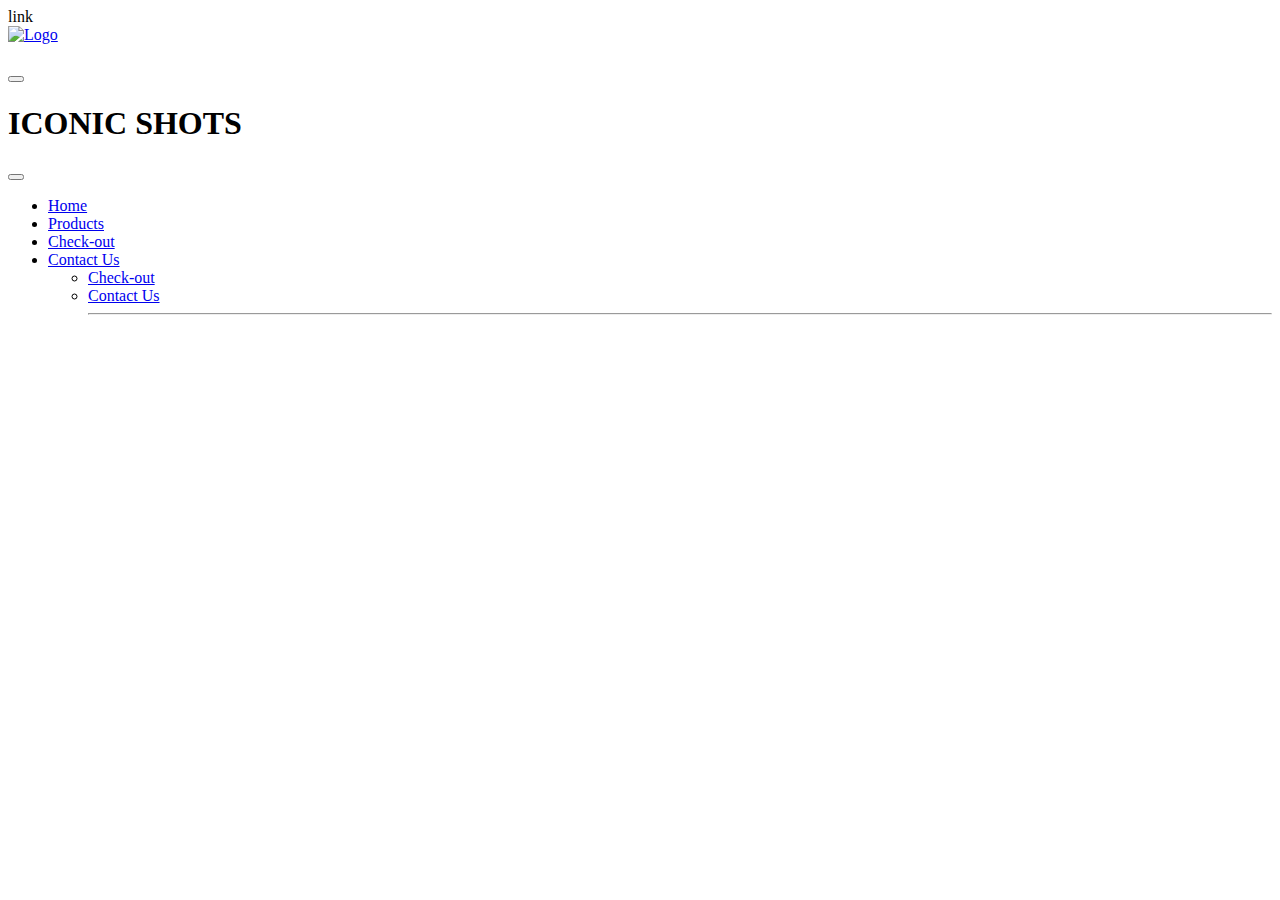
==== HTML/Admin.html @ a0f9a6c3 "Second Update" ====
<!DOCTYPE html>
<html lang="en">
<head>
    <meta charset="UTF-8">
    <meta http-equiv="X-UA-Compatible" content="IE=edge">
    <meta name="viewport" content="width=device-width, initial-scale=1.0">
    <link rel="shortcut icon" href="https://i.postimg.cc/zv19vcfh/599b5c217cff823cfdbeddd50ecd7182.jpg"
        type="image/x-icon">
        link
    <title>Final Module Project</title>
    <!-- CSS only -->
    <link href="https://cdn.jsdelivr.net/npm/bootstrap@5.2.3/dist/css/bootstrap.min.css" rel="stylesheet" integrity="sha384-rbsA2VBKQhggwzxH7pPCaAqO46MgnOM80zW1RWuH61DGLwZJEdK2Kadq2F9CUG65" crossorigin="anonymous">
    <link rel="stylesheet" href="./styles/style.css">
    <link href="https://fonts.googleapis.com/css2?family=Hanalei+Fill&family=Karla:ital,wght@0,400;0,600;1,500&display=swap" rel="stylesheet">
</head>
<body>
    <!-- Navbar -->
    <nav class="navbar navbar-dark bg-dark d-flex">
        <section class="home-page text white"></section>
            <div class="container-fluid">
                <a class="navbar-brand" href="#">
                    <img src="https://i.postimg.cc/vH5TX3SS/logo.jpg" alt="Logo" width="150" height="70" class="d-inline-block align-text-top">
                    </a>
                <a class="navbar-brand" href="#"><H1></H1></a>
                <button class="navbar-toggler" type="button" data-bs-toggle="offcanvas"
                    data-bs-target="#offcanvasDarkNavbar" aria-controls="offcanvasDarkNavbar">
                    <span class="navbar-toggler-icon"></span>
                </button>

                <div class="offcanvas offcanvas-end PT text-bg-dark" tabindex="-1" id="offcanvasDarkNavbar"
                    aria-labelledby="offcanvasDarkNavbarLabel">
                    <div class="offcanvas-header">
                        <h1 class="offcanvas-title" id="offcanvasDarkNavbarLabel">ICONIC SHOTS</h1>
                        <button type="button" class="btn-close btn-close-white" data-bs-dismiss="offcanvas"
                            aria-label="Close"></button>
                    </div>
                    <div class="offcanvas-body">
                        <ul class="navbar-nav justify-content-end flex-grow-1 pe-3">
                            <li class="nav-item">
                                <a class="nav-link active" aria-current="page" href="/index.html">Home</a>
                            </li>
                            <li class="nav-item">
                                <a class="nav-link" href="/HTML/Products.html">Products</a>
                            </li>
                            <li class="nav-item">
                                <a class="nav-link" href="/HTML/Checkout">Check-out</a>
                            </li>
                            <li class="nav-item">
                                <a class="nav-link" href="/HTML/Contact-Us">Contact Us</a>
                            </li>
                                </a>
                                <ul class="dropdown-menu dropdown-menu-dark">
                                    <li><a class="dropdown-item" href="# Check-out">Check-out</a></li>
                                    <li><a class="dropdown-item" href="# Contact Us">Contact Us</a></li>
                                        <hr class="dropdown-divider">
                            </li>
                        </ul>
                        </form>
                    </div>
                </div>
            </div>
        </nav>
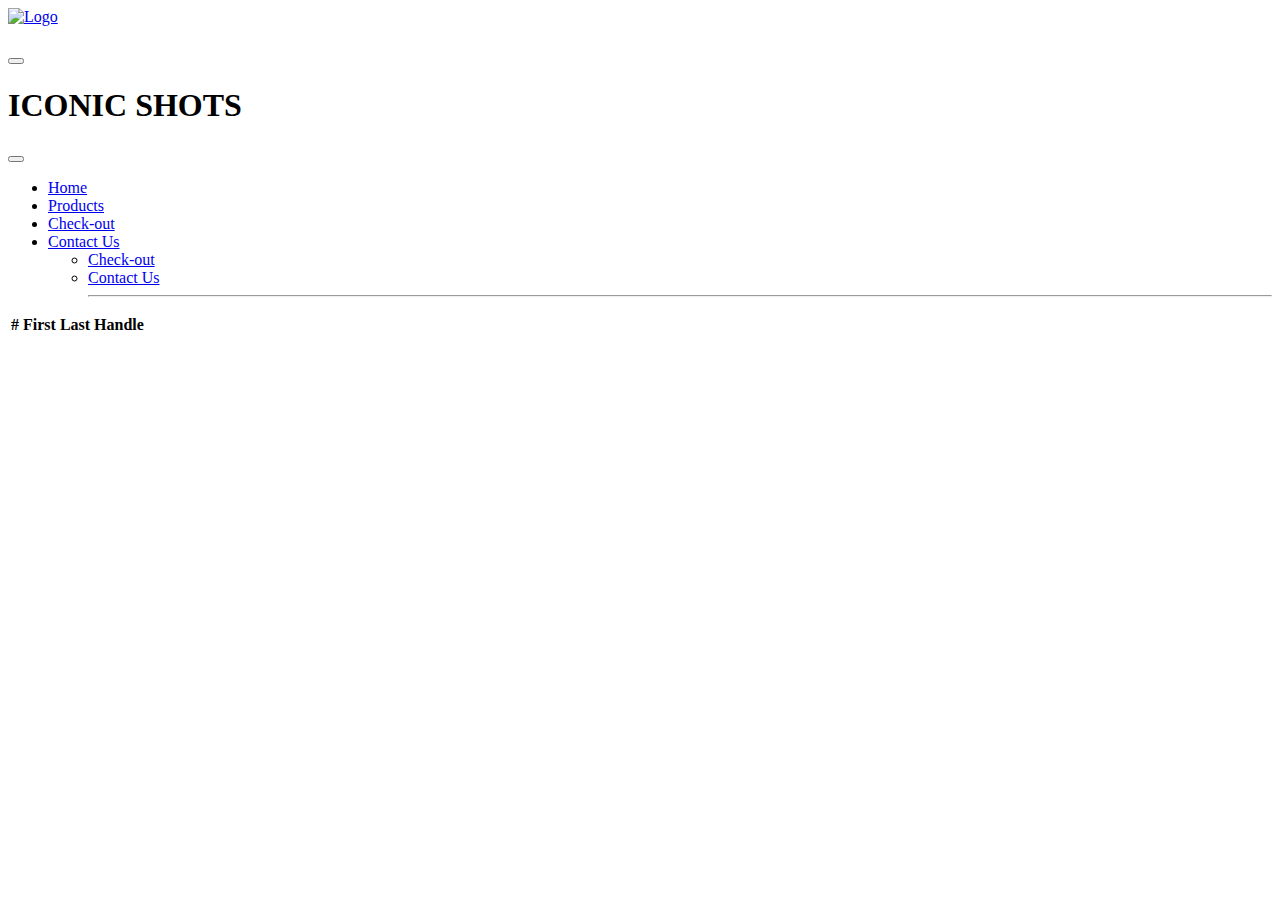
==== commit f2aa5f57: "Third Update" ====
--- a/HTML/Admin.html
+++ b/HTML/Admin.html
@@ -6,7 +6,6 @@
     <meta name="viewport" content="width=device-width, initial-scale=1.0">
     <link rel="shortcut icon" href="https://i.postimg.cc/zv19vcfh/599b5c217cff823cfdbeddd50ecd7182.jpg"
         type="image/x-icon">
-        link
     <title>Final Module Project</title>
     <!-- CSS only -->
     <link href="https://cdn.jsdelivr.net/npm/bootstrap@5.2.3/dist/css/bootstrap.min.css" rel="stylesheet" integrity="sha384-rbsA2VBKQhggwzxH7pPCaAqO46MgnOM80zW1RWuH61DGLwZJEdK2Kadq2F9CUG65" crossorigin="anonymous">
@@ -59,4 +58,23 @@
                     </div>
                 </div>
             </div>
-        </nav>+        </nav>
+
+        <!-- Table  -->
+        <table class="table table-success table-striped">
+            <table class="table">
+                <thead>
+                <tr>
+                    <th scope="col">#</th>
+                    <th scope="col">First</th>
+                    <th scope="col">Last</th>
+                    <th scope="col">Handle</th>
+                </tr>
+                </thead>
+                <tbody class="table-group-divider" id="tbody">
+
+
+                </tbody>
+            </table>
+        </table>
+        <script src="/js/admin.js"></script>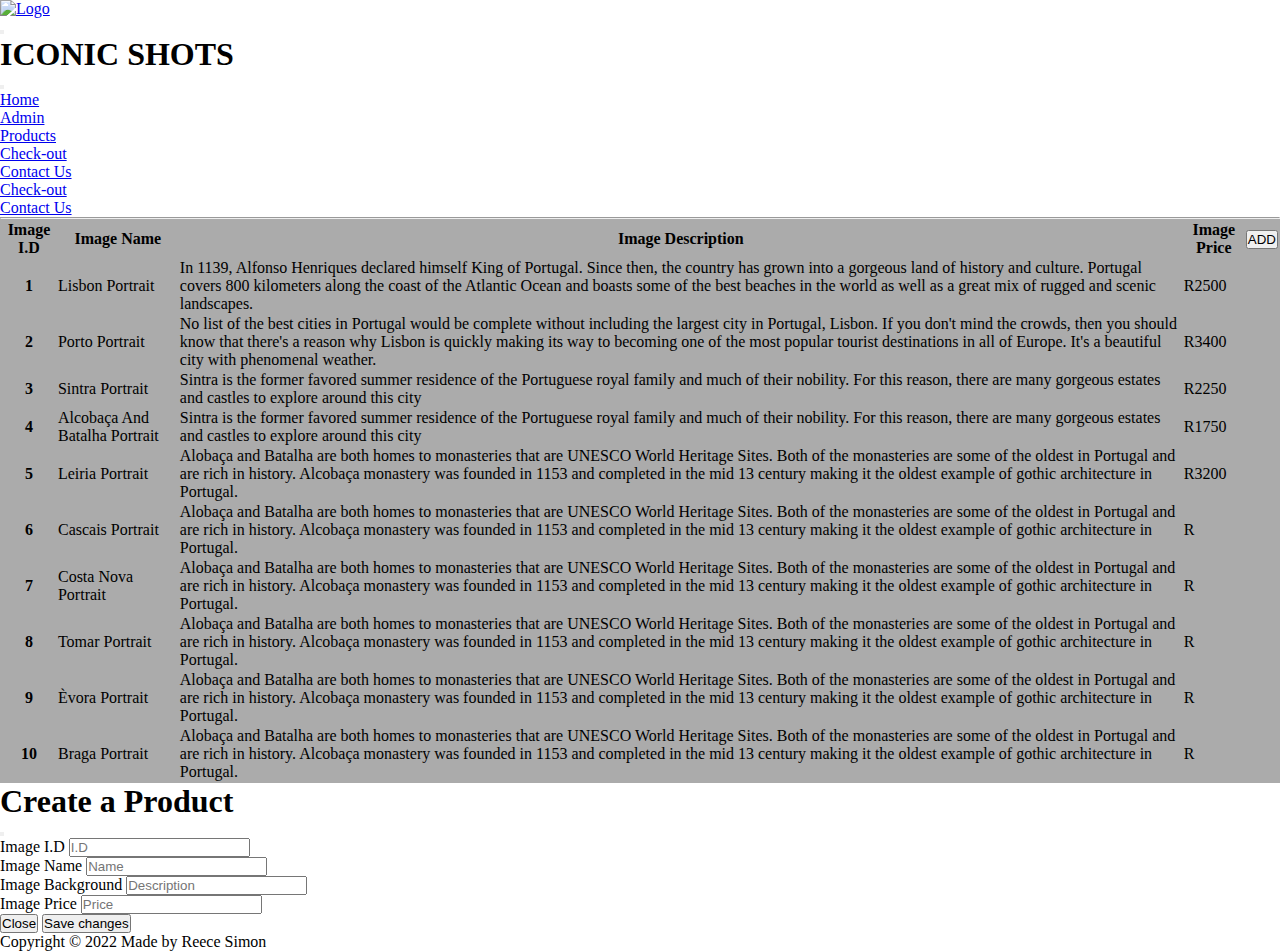
==== commit 511ed938: "Fourth Update" ====
--- a/HTML/Admin.html
+++ b/HTML/Admin.html
@@ -1,80 +1,142 @@
 <!DOCTYPE html>
 <html lang="en">
+
 <head>
     <meta charset="UTF-8">
     <meta http-equiv="X-UA-Compatible" content="IE=edge">
     <meta name="viewport" content="width=device-width, initial-scale=1.0">
     <link rel="shortcut icon" href="https://i.postimg.cc/zv19vcfh/599b5c217cff823cfdbeddd50ecd7182.jpg"
         type="image/x-icon">
-    <title>Final Module Project</title>
+    <title> Admin Page </title>
+    <link rel="stylesheet" href="../styles/style.css">
     <!-- CSS only -->
-    <link href="https://cdn.jsdelivr.net/npm/bootstrap@5.2.3/dist/css/bootstrap.min.css" rel="stylesheet" integrity="sha384-rbsA2VBKQhggwzxH7pPCaAqO46MgnOM80zW1RWuH61DGLwZJEdK2Kadq2F9CUG65" crossorigin="anonymous">
+    <link href="https://cdn.jsdelivr.net/npm/bootstrap@5.2.3/dist/css/bootstrap.min.css" rel="stylesheet"
+        integrity="sha384-rbsA2VBKQhggwzxH7pPCaAqO46MgnOM80zW1RWuH61DGLwZJEdK2Kadq2F9CUG65" crossorigin="anonymous">
     <link rel="stylesheet" href="./styles/style.css">
-    <link href="https://fonts.googleapis.com/css2?family=Hanalei+Fill&family=Karla:ital,wght@0,400;0,600;1,500&display=swap" rel="stylesheet">
+    <link
+        href="https://fonts.googleapis.com/css2?family=Hanalei+Fill&family=Karla:ital,wght@0,400;0,600;1,500&display=swap"
+        rel="stylesheet">
 </head>
-<body>
+<body class="imageC">
+
     <!-- Navbar -->
     <nav class="navbar navbar-dark bg-dark d-flex">
         <section class="home-page text white"></section>
-            <div class="container-fluid">
-                <a class="navbar-brand" href="#">
-                    <img src="https://i.postimg.cc/vH5TX3SS/logo.jpg" alt="Logo" width="150" height="70" class="d-inline-block align-text-top">
-                    </a>
-                <a class="navbar-brand" href="#"><H1></H1></a>
-                <button class="navbar-toggler" type="button" data-bs-toggle="offcanvas"
-                    data-bs-target="#offcanvasDarkNavbar" aria-controls="offcanvasDarkNavbar">
-                    <span class="navbar-toggler-icon"></span>
-                </button>
+        <div class="container-fluid">
+            <a class="navbar-brand" href="#">
+                <img src="https://i.postimg.cc/vH5TX3SS/logo.jpg" alt="Logo" width="150" height="70"
+                    class="d-inline-block align-text-top">
+            </a>
+            <a class="navbar-brand" href="#">
+                <H1></H1>
+            </a>
+            <button class="navbar-toggler" type="button" data-bs-toggle="offcanvas"
+                data-bs-target="#offcanvasDarkNavbar" aria-controls="offcanvasDarkNavbar">
+                <span class="navbar-toggler-icon"></span>
+            </button>
 
-                <div class="offcanvas offcanvas-end PT text-bg-dark" tabindex="-1" id="offcanvasDarkNavbar"
-                    aria-labelledby="offcanvasDarkNavbarLabel">
-                    <div class="offcanvas-header">
-                        <h1 class="offcanvas-title" id="offcanvasDarkNavbarLabel">ICONIC SHOTS</h1>
-                        <button type="button" class="btn-close btn-close-white" data-bs-dismiss="offcanvas"
-                            aria-label="Close"></button>
-                    </div>
-                    <div class="offcanvas-body">
-                        <ul class="navbar-nav justify-content-end flex-grow-1 pe-3">
-                            <li class="nav-item">
-                                <a class="nav-link active" aria-current="page" href="/index.html">Home</a>
-                            </li>
-                            <li class="nav-item">
-                                <a class="nav-link" href="/HTML/Products.html">Products</a>
-                            </li>
-                            <li class="nav-item">
-                                <a class="nav-link" href="/HTML/Checkout">Check-out</a>
-                            </li>
-                            <li class="nav-item">
-                                <a class="nav-link" href="/HTML/Contact-Us">Contact Us</a>
-                            </li>
-                                </a>
-                                <ul class="dropdown-menu dropdown-menu-dark">
-                                    <li><a class="dropdown-item" href="# Check-out">Check-out</a></li>
-                                    <li><a class="dropdown-item" href="# Contact Us">Contact Us</a></li>
-                                        <hr class="dropdown-divider">
+            <div class="offcanvas offcanvas-end PT text-bg-dark" tabindex="-1" id="offcanvasDarkNavbar"
+                aria-labelledby="offcanvasDarkNavbarLabel">
+                <div class="offcanvas-header">
+                    <h1 class="offcanvas-title" id="offcanvasDarkNavbarLabel">ICONIC SHOTS</h1>
+                    <button type="button" class="btn-close btn-close-white" data-bs-dismiss="offcanvas"
+                        aria-label="Close"></button>
+                </div>
+                <div class="offcanvas-body">
+                    <ul class="navbar-nav justify-content-end flex-grow-1 pe-3">
+                        <li class="nav-item">
+                            <a class="nav-link active" aria-current="page" href="../index.html">Home</a>
+                        </li>
+                        <li class="nav-item">
+                            <a class="nav-link active" aria-current="page" href="../HTML/Admin.html">Admin</a>
+                        </li>
+                        <li class="nav-item">
+                            <a class="nav-link" href="../HTML/Products.html">Products</a>
+                        </li>
+                        <li class="nav-item">
+                            <a class="nav-link" href="../HTML/Checkout.html">Check-out</a>
+                        </li>
+                        <li class="nav-item">
+                            <a class="nav-link" href="../HTML/Contact-Us.html">Contact Us</a>
+                        </li>
+                        </a>
+                        <ul class="dropdown-menu dropdown-menu-dark">
+                            <li><a class="dropdown-item" href="# Check-out">Check-out</a></li>
+                            <li><a class="dropdown-item" href="# Contact Us">Contact Us</a></li>
+                            <hr class="dropdown-divider">
                             </li>
                         </ul>
                         </form>
+                </div>
+            </div>
+        </div>
+    </nav>
+
+
+
+    <!-- Table  -->
+    <table class="table  table-striped">
+
+        <thead>
+            <tr>
+                <th scope="col">Image I.D</th>
+                <th scope="col">Image Name</th>
+                <th scope="col">Image Description</th>
+                <th scope="col">Image Price</th>
+                <th scope="col"><button  type="button" class="btn btn-dark" data-bs-toggle="modal" data-bs-target="#imageB">ADD</button></th>
+            </tr>
+        </thead>
+        <tbody class="MyTable">
+        </tbody>
+    </table>
+
+    <!-- Modal -->
+    <div class="modal fade" id="imageB" tabindex="-1" aria-labelledby="exampleModalLabel" aria-hidden="true">
+        <div class="modal-dialog">
+            <div class="modal-content">
+                <div class="modal-header">
+                    <h1 class="modal-title fs-5" id="exampleModalLabel">Create a Product</h1>
+                    <button type="button" class="btn-close" data-bs-dismiss="modal" aria-label="Close"></button>
+                </div>
+                <div class="modal-body">
+                    <div class="modal-body">
+                        <div class="mb-3">
+                            <label for="exampleFormControlInput1" class="form-label">Image I.D</label>
+                            <input type="email" class="form-control" id="exampleFormControlInput1"
+                                placeholder="I.D">
+                        </div>
+                        <div class="mb-3">
+                            <label for="exampleFormControlInput1" class="form-label">Image Name</label>
+                            <input type="email" class="form-control" id="exampleFormControlInput1"
+                                placeholder="Name">
+                        </div>
+                        <div class="mb-3">
+                            <label for="exampleFormControlInput1" class="form-label">Image Background</label>
+                            <input type="email" class="form-control" id="exampleFormControlInput1"
+                                placeholder="Description">
+                        </div>
+                        <div class="mb-3">
+                            <label for="exampleFormControlInput1" class="form-label">Image Price</label>
+                            <input type="email" class="form-control" id="exampleFormControlInput1"
+                                placeholder="Price">
+                        </div>
                     </div>
                 </div>
+                <div class="modal-footer">
+                    <button type="button" class="btn btn-secondary" data-bs-dismiss="modal">Close</button>
+                    <button type="button" class="btn btn-primary">Save changes</button>
+                </div>
             </div>
-        </nav>
-
-        <!-- Table  -->
-        <table class="table table-success table-striped">
-            <table class="table">
-                <thead>
-                <tr>
-                    <th scope="col">#</th>
-                    <th scope="col">First</th>
-                    <th scope="col">Last</th>
-                    <th scope="col">Handle</th>
-                </tr>
-                </thead>
-                <tbody class="table-group-divider" id="tbody">
+        </div>
+    </div>
 
 
-                </tbody>
-            </table>
-        </table>
-        <script src="/js/admin.js"></script>+    <!-- JavaScript Bundle with Popper -->
+    <script src="https://cdn.jsdelivr.net/npm/bootstrap@5.2.3/dist/js/bootstrap.bundle.min.js"
+        integrity="sha384-kenU1KFdBIe4zVF0s0G1M5b4hcpxyD9F7jL+jjXkk+Q2h455rYXK/7HAuoJl+0I4" crossorigin="anonymous">
+    </script>
+    <footer class="lead text-dark text-bg-info">Copyright &copy; 2022 Made by Reece Simon</footer>
+    <script src="/js/admin.js"></script>
+</body>
+
+</html>--- a/styles/style.css
+++ b/styles/style.css
@@ -0,0 +1,102 @@
+*,
+*::after,
+*::before{
+    margin: 0;
+    padding:0;
+    box-sizing: border-box;
+}
+
+/* Landing Page */
+.bg-image {
+    background-image: url(https://i.postimg.cc/TPwz9tPz/pexels-saeid-anvar-827209.jpg);
+    background-position: center;
+    background-repeat: no-repeat;
+    background-size: cover;
+    height: 100vh;
+}
+
+.heading{
+    font-family: 'Hanalei Fill', cursive;
+font-family: 'Karla', sans-serif;
+padding-top: 100px;
+}
+
+
+
+/* Admin Page */
+
+
+
+/* Products */
+
+
+/* Checkout */
+
+
+
+/* card */
+.card{
+    height: 78vh;
+    margin: auto;
+    margin-top: 3vh;
+    background-color: rgba(255, 255, 255, 0.822);
+    font-weight: 500;
+}
+
+.card-text{
+    font-size: 0.76rem;
+}
+#prod-sec{
+    background-image: url(https://i.postimg.cc/QCjr8kCk/HD-wallpaper-woman-using-nikon-dslr-camera.jpg);
+    background-size: cover;
+    height: 100vh;
+}
+
+.card-img-top{
+    width: 40vh;
+    position: relative;
+    left: -10%;
+}
+
+/* price */
+.price{
+    padding-bottom: 1vh;
+    font-size: 2rem;
+    padding-left: 1rem;
+}
+#price{
+    font-size: 1rem;
+}
+/* button */
+.card-footer{
+    padding-bottom: 7vh;
+}
+
+.card-button{
+    padding-left: 10rem;
+}
+
+/* Contact */
+
+#contact{
+    background-image: url(https://i.postimg.cc/QCjr8kCk/HD-wallpaper-woman-using-nikon-dslr-camera.jpg);
+    background-size: cover;
+    padding-top: 100px;
+    height: 150vh;
+    font-size: 60px;
+}
+
+.contact{
+    font-size: 100px;
+}
+
+/* Admin Page */
+.imageC{
+    background-image: url(https://i.postimg.cc/QCjr8kCk/HD-wallpaper-woman-using-nikon-dslr-camera.jpg);
+    background-size: cover;
+    
+}
+.table{
+    background-color: rgba(123, 122, 122, 0.637);
+    
+}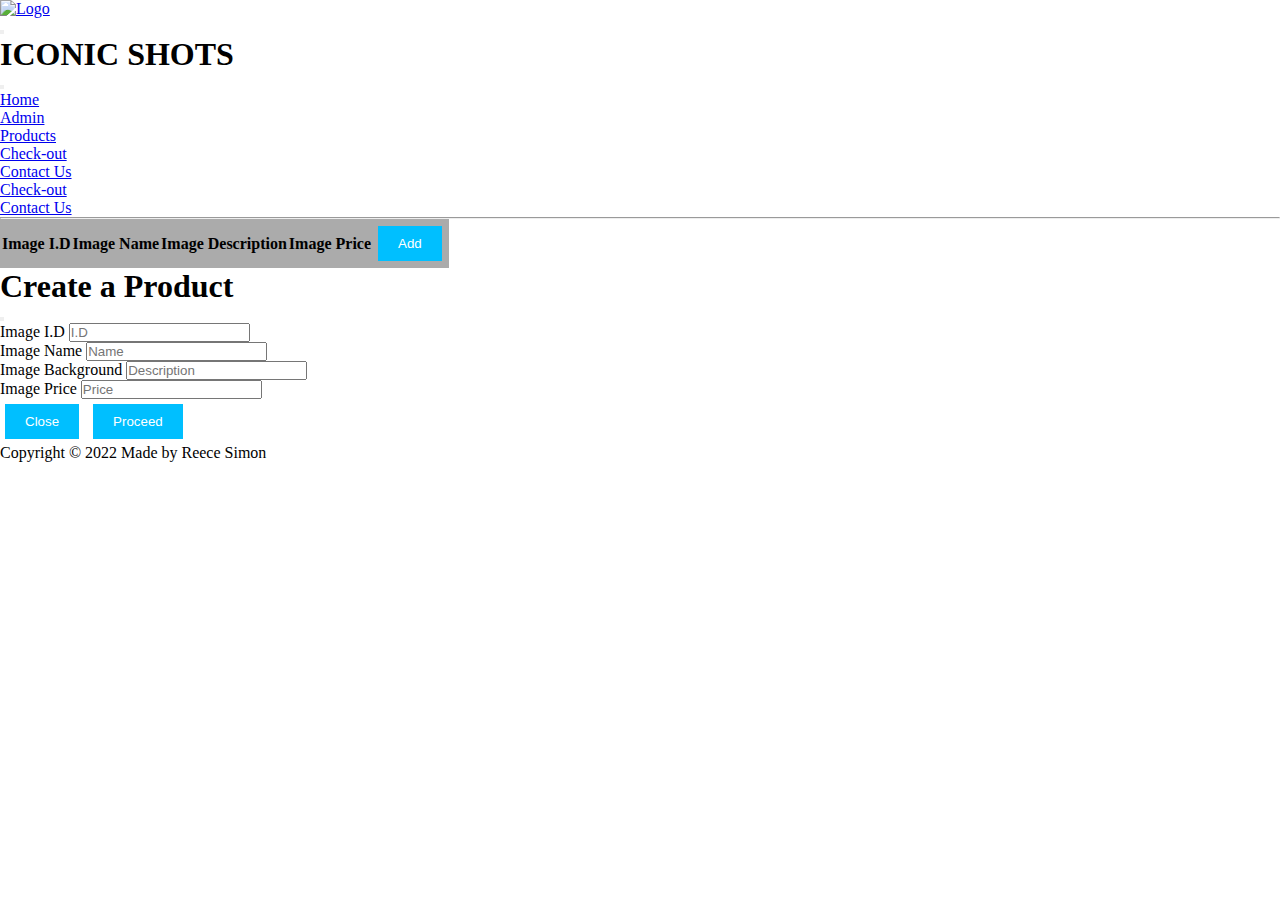
==== commit 7690f2f5: "Firth Update" ====
--- a/HTML/Admin.html
+++ b/HTML/Admin.html
@@ -1,6 +1,5 @@
 <!DOCTYPE html>
 <html lang="en">
-
 <head>
     <meta charset="UTF-8">
     <meta http-equiv="X-UA-Compatible" content="IE=edge">
@@ -12,7 +11,6 @@
     <!-- CSS only -->
     <link href="https://cdn.jsdelivr.net/npm/bootstrap@5.2.3/dist/css/bootstrap.min.css" rel="stylesheet"
         integrity="sha384-rbsA2VBKQhggwzxH7pPCaAqO46MgnOM80zW1RWuH61DGLwZJEdK2Kadq2F9CUG65" crossorigin="anonymous">
-    <link rel="stylesheet" href="./styles/style.css">
     <link
         href="https://fonts.googleapis.com/css2?family=Hanalei+Fill&family=Karla:ital,wght@0,400;0,600;1,500&display=swap"
         rel="stylesheet">
@@ -74,21 +72,22 @@
 
 
 
-    <!-- Table  -->
-    <table class="table  table-striped">
-
+    <!-- Table & Add Button -->
+    <table class="table table-striped">
         <thead>
             <tr>
                 <th scope="col">Image I.D</th>
                 <th scope="col">Image Name</th>
                 <th scope="col">Image Description</th>
                 <th scope="col">Image Price</th>
-                <th scope="col"><button  type="button" class="btn btn-dark" data-bs-toggle="modal" data-bs-target="#imageB">ADD</button></th>
+                <th scope="col"><button  type="button" class="btn btn-dark" data-bs-toggle="modal" data-bs-target="#imageB">Add</button></th>
             </tr>
         </thead>
         <tbody class="MyTable">
         </tbody>
     </table>
+
+
 
     <!-- Modal -->
     <div class="modal fade" id="imageB" tabindex="-1" aria-labelledby="exampleModalLabel" aria-hidden="true">
@@ -102,29 +101,29 @@
                     <div class="modal-body">
                         <div class="mb-3">
                             <label for="exampleFormControlInput1" class="form-label">Image I.D</label>
-                            <input type="email" class="form-control" id="exampleFormControlInput1"
+                            <input type="number" class="form-control" id="ID"
                                 placeholder="I.D">
                         </div>
                         <div class="mb-3">
                             <label for="exampleFormControlInput1" class="form-label">Image Name</label>
-                            <input type="email" class="form-control" id="exampleFormControlInput1"
+                            <input type="text" class="form-control" id="Name"
                                 placeholder="Name">
                         </div>
                         <div class="mb-3">
                             <label for="exampleFormControlInput1" class="form-label">Image Background</label>
-                            <input type="email" class="form-control" id="exampleFormControlInput1"
+                            <input type="text" class="form-control" id="Description"
                                 placeholder="Description">
                         </div>
                         <div class="mb-3">
                             <label for="exampleFormControlInput1" class="form-label">Image Price</label>
-                            <input type="email" class="form-control" id="exampleFormControlInput1"
+                            <input type="number" class="form-control" id="Price"
                                 placeholder="Price">
                         </div>
                     </div>
                 </div>
                 <div class="modal-footer">
                     <button type="button" class="btn btn-secondary" data-bs-dismiss="modal">Close</button>
-                    <button type="button" class="btn btn-primary">Save changes</button>
+                    <button type="button" class="prophotos btn btn-primary"data-bs-target="modal">Proceed</button>
                 </div>
             </div>
         </div>
@@ -138,5 +137,4 @@
     <footer class="lead text-dark text-bg-info">Copyright &copy; 2022 Made by Reece Simon</footer>
     <script src="/js/admin.js"></script>
 </body>
-
-</html>+</html>
--- a/styles/style.css
+++ b/styles/style.css
@@ -22,18 +22,6 @@
 }
 
 
-
-/* Admin Page */
-
-
-
-/* Products */
-
-
-/* Checkout */
-
-
-
 /* card */
 .card{
     height: 78vh;
@@ -47,7 +35,9 @@
     font-size: 0.76rem;
 }
 #prod-sec{
-    background-image: url(https://i.postimg.cc/QCjr8kCk/HD-wallpaper-woman-using-nikon-dslr-camera.jpg);
+    /* background-image: url(https://i.postimg.cc/QCjr8kCk/HD-wallpaper-woman-using-nikon-dslr-camera.jpg); */
+    background-color: grey;
+    overflow-y: scroll;
     background-size: cover;
     height: 100vh;
 }
@@ -55,7 +45,7 @@
 .card-img-top{
     width: 40vh;
     position: relative;
-    left: -10%;
+    left: -4.3%;
 }
 
 /* price */
@@ -94,9 +84,26 @@
 .imageC{
     background-image: url(https://i.postimg.cc/QCjr8kCk/HD-wallpaper-woman-using-nikon-dslr-camera.jpg);
     background-size: cover;
-    
+
 }
 .table{
     background-color: rgba(123, 122, 122, 0.637);
-    
-}+
+}
+
+.btn{
+    padding: 10px 10px;
+    border:none;
+    border: radius 5px;
+    background-color: deepskyblue;
+    color: white;
+    font-family: Arial, Helvetica, sans-serif;
+    font-size: 0.92;
+    margin:5px;
+    cursor: pointer;
+}
+
+.imageF,.btn{
+    display:inline-block;
+    padding:10px 20px;
+}
